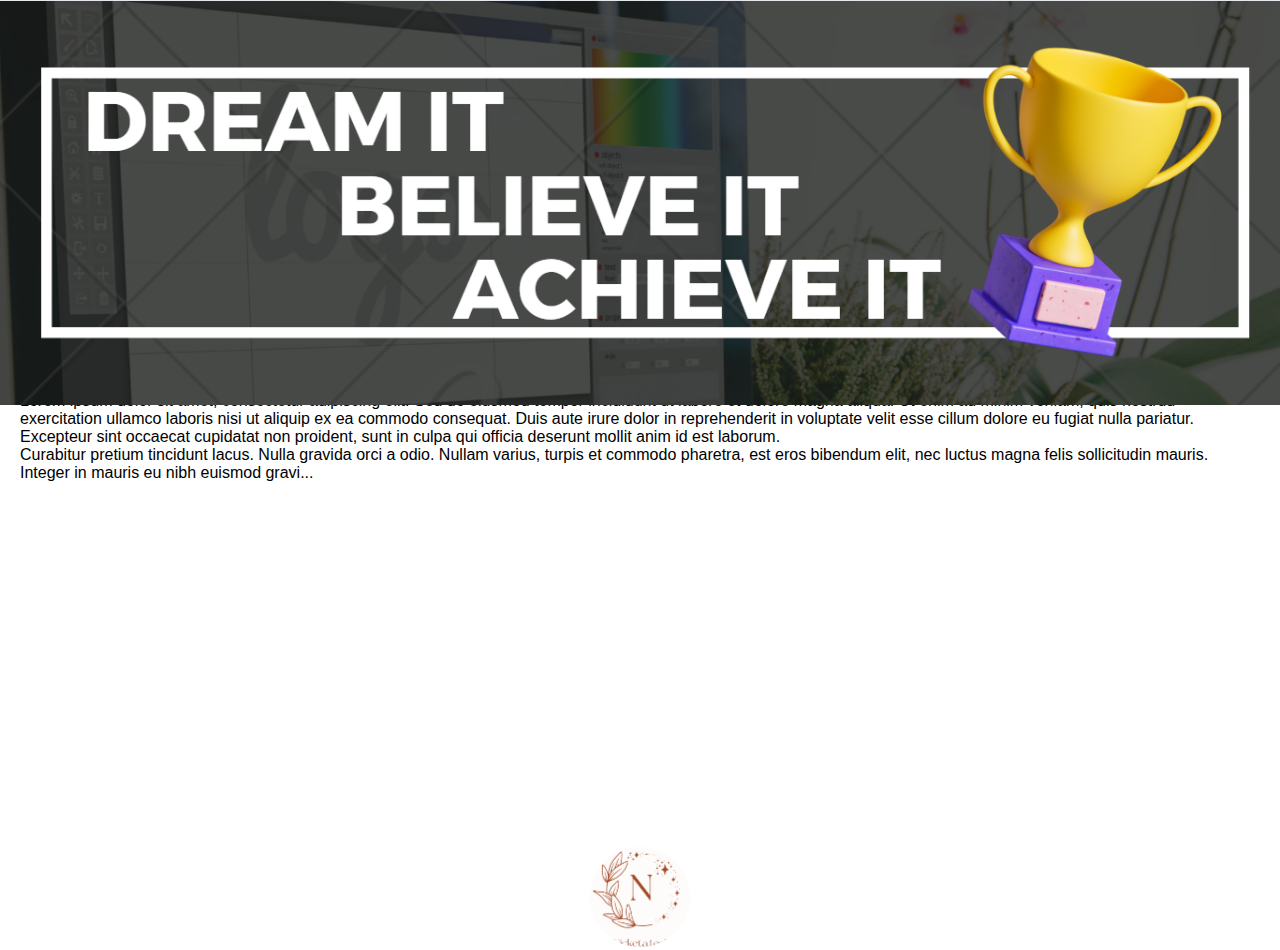
==== index.html @ 75d58e37 "Update index.html" ====
<!DOCTYPE html>
<html>
  <head>
    <title>Collapsible Sidebar</title>
    <link rel="stylesheet" type="text/css" href="style.css">
    <style>
      .center-text {
            text-align: center;
        }
      .flex-container {
            display: flex;
            justify-content: center;
            align-items: center;
            height: 100vh; /* Full viewport height */
        }
    </style>
  </head>
  <body>
    <header class="site-header">
        <div class="banner">
          <img src="banner2.png" alt="Banner">
        </div>
      <!--div class="logo">
            <img src="Nicketa.png" alt="Logo">
    </div-->
    </header>
    <div id="mySidebar" class="sidebar">
        <a href="javascript:void(0)" class="closebtn" onclick="closeNav()">×</a>
        <a href="#">About</a>
        <a href="#">Services</a>
        <a href="#">Clients</a>
        <a href="#">Contact</a>
    </div>
<div class="profile-container">
            <img id="profile-pic" src="Nicketa.png" alt="Logo">
        </div>
    <div id="main">
        <button class="openbtn" onclick="openNav()">☰ </button>
      <h2 class="center-text">Hello & Welcome to</h2>
      <h1 class="center-text">Nicketa.tech</h1>
      <p>
        Lorem ipsum dolor sit amet, consectetur adipiscing elit. Sed do eiusmod tempor incididunt ut labore et dolore magna aliqua. Ut enim ad minim veniam, quis nostrud exercitation ullamco laboris nisi ut aliquip ex ea commodo consequat. Duis aute irure dolor in reprehenderit in voluptate velit esse cillum dolore eu fugiat nulla pariatur. Excepteur sint occaecat cupidatat non proident, sunt in culpa qui officia deserunt mollit anim id est laborum.
        <br>
        Curabitur pretium tincidunt lacus. Nulla gravida orci a odio. Nullam varius, turpis et commodo pharetra, est eros bibendum elit, nec luctus magna felis sollicitudin mauris. Integer in mauris eu nibh euismod gravi...
      </p>
    </div>

    <script src="script.js"></script>
  </body>
</html>
---- style.css ----
body {
    font-family: Arial, sans-serif;
    margin: 0;
    padding: 0;
}
.site-header {
    /* display: flex;
    align-items: center;
    justify-content: space-between;
    background-color: #4CAF50;
    color: white;
    padding: 10px 20px; */
    position: relative;
    width: 100%;
    height: 200px; /* Adjust height as needed */
}
/*.logo img {
    height: 50px;
}*/
.banner img {
    width: 100%;
    height: 10%;
    object-fit: cover;
}
.profile-container {
    position: absolute;
    bottom: -50px; /* Adjust to position the logo */
    left: 50%; /* Center horizontally */
    transform: translateX(-50%);
    width: 100px; /* Adjust size as needed */
    height: 100px; /* Adjust size as needed */
    border-radius: 50%;
    overflow: hidden;
    border: 3px solid white; /* Optional: Add a border */
}

#profile-pic {
    width: 100%;
    height: 100%;
    object-fit: cover;
}
/* The sidebar menu */
.sidebar {
    height: 100%; /* Full-height */
    width: 0; /* 0 width - change this with JavaScript */
    position: fixed; /* Stay in place */
    z-index: 1; /* Stay on top */
    top: 0;
    left: 0;
    background-color: #111; /* Black */
    overflow-x: hidden; /* Disable horizontal scroll */
    padding-top: 60px; /* Place content 60px from the top */
    transition: 0.5s; /* 0.5 second transition effect to slide in the sidebar */
}

/* Sidebar links */
.sidebar a {
    padding: 8px 8px 8px 32px;
    text-decoration: none;
    font-size: 25px;
    color: #818181;
    display: block;
    transition: 0.3s;
}

/* Sidebar links hover effect */
.sidebar a:hover {
    color: #f1f1f1;
}

/* Close button */
.sidebar .closebtn {
    position: absolute;
    top: 0;
    right: 25px;
    font-size: 36px;
    margin-left: 50px;
}

/* Open button */
.openbtn {
    font-size: 20px;
    cursor: pointer;
    background-color: #111;
    color: white;
    padding: 10px 15px;
    border: none;
}

.openbtn:hover {
    background-color: #444;
}

/* Page content */
#main {
    transition: margin-left .5s;
    padding: 20px;
}
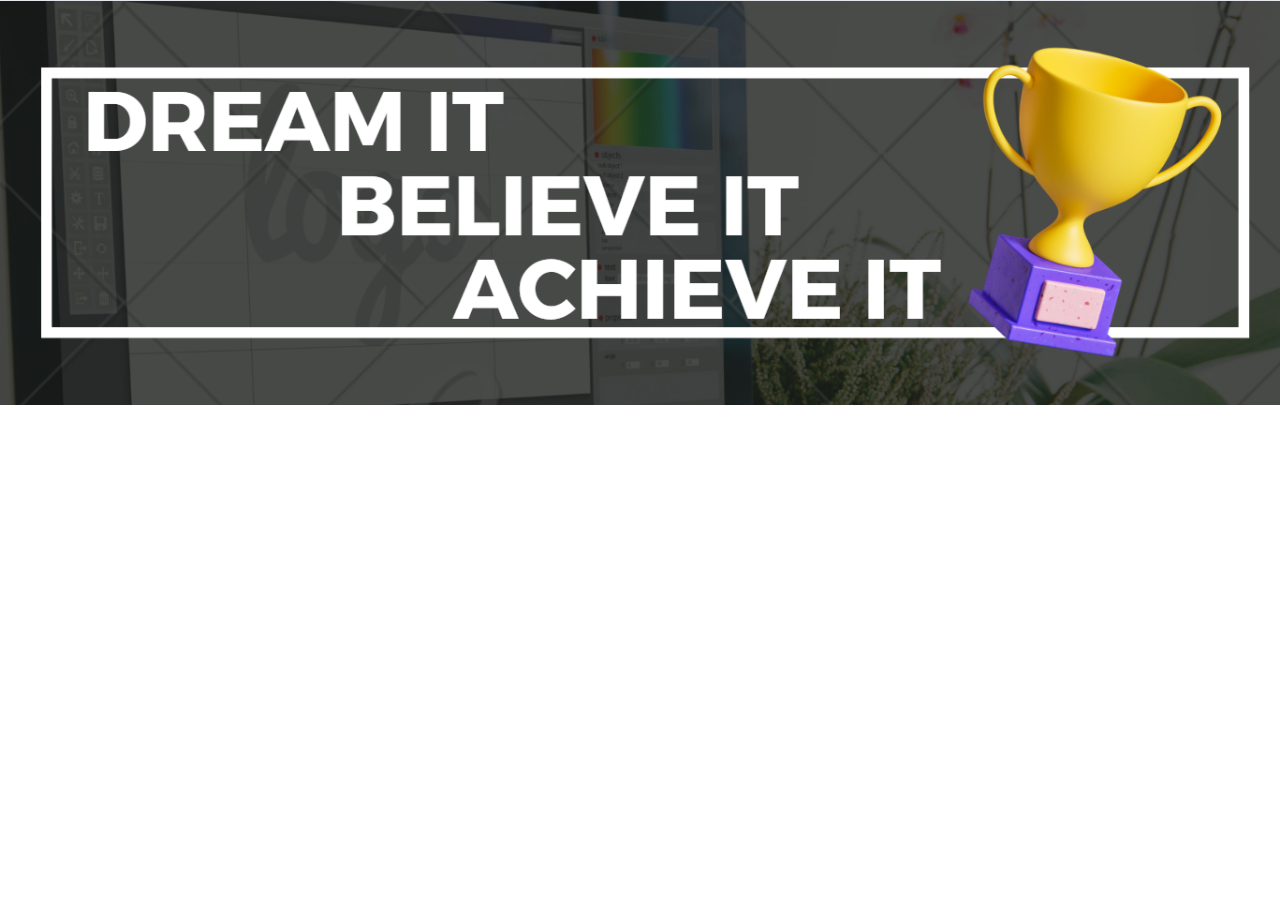
==== commit 69ebf323: "Update index.html" ====
--- a/index.html
+++ b/index.html
@@ -31,9 +31,9 @@
         <a href="#">Clients</a>
         <a href="#">Contact</a>
     </div>
-<div class="profile-container">
+<!--div class="profile-container">
             <img id="profile-pic" src="Nicketa.png" alt="Logo">
-        </div>
+</div-->
     <div id="main">
         <button class="openbtn" onclick="openNav()">☰ </button>
       <h2 class="center-text">Hello & Welcome to</h2>
--- a/style.css
+++ b/style.css
@@ -12,7 +12,7 @@
     padding: 10px 20px; */
     position: relative;
     width: 100%;
-    height: 200px; /* Adjust height as needed */
+    height: 100px; /* Adjust height as needed */
 }
 /*.logo img {
     height: 50px;
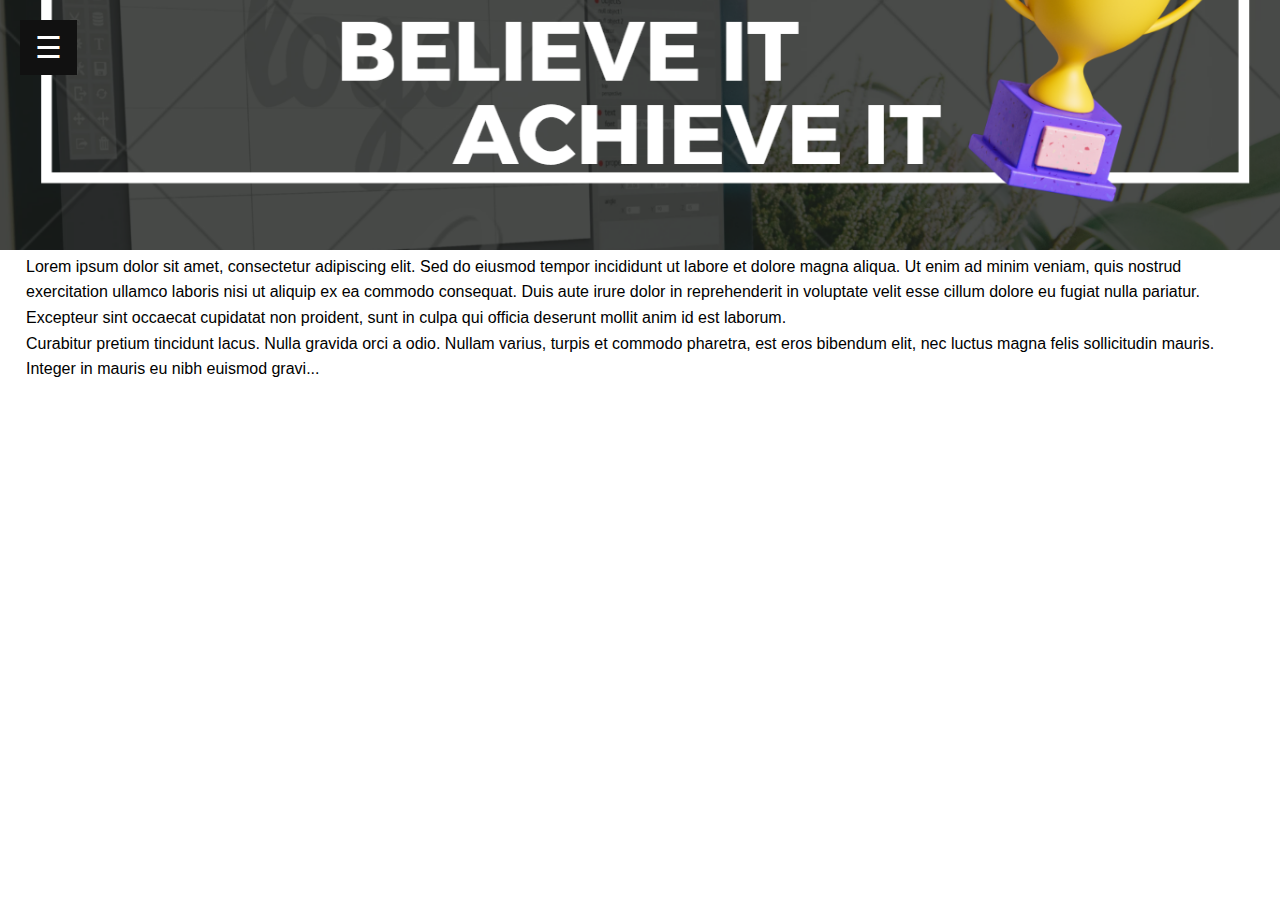
==== commit f5982d41: "Update index.html" ====
--- a/index.html
+++ b/index.html
@@ -4,38 +4,109 @@
     <title>Collapsible Sidebar</title>
     <link rel="stylesheet" type="text/css" href="style.css">
     <style>
+      /* General Reset */
+      body, html {
+        margin: 0;
+        padding: 0;
+        font-family: Arial, sans-serif;
+      }
+
       .center-text {
-            text-align: center;
-        }
+        text-align: center;
+      }
+
       .flex-container {
-            display: flex;
-            justify-content: center;
-            align-items: center;
-            height: 100vh; /* Full viewport height */
-        }
+        display: flex;
+        justify-content: center;
+        align-items: center;
+        height: 100vh; /* Full viewport height */
+      }
+
+      /* Sidebar Styles */
+      .sidebar {
+        height: 100%; 
+        width: 0; 
+        position: fixed; 
+        z-index: 1; 
+        top: 0; 
+        left: 0; 
+        background-color: #111; 
+        overflow-x: hidden; 
+        transition: 0.5s; 
+        padding-top: 60px;
+      }
+
+      .sidebar a {
+        padding: 8px 8px 8px 32px;
+        text-decoration: none;
+        font-size: 25px;
+        color: #818181;
+        display: block;
+        transition: 0.3s;
+      }
+
+      .sidebar a:hover {
+        color: #f1f1f1;
+      }
+
+      .sidebar .closebtn {
+        position: absolute;
+        top: 0;
+        right: 25px;
+        font-size: 36px;
+        margin-left: 50px;
+      }
+
+      /* Main Content */
+      #main {
+        transition: margin-left .5s; /* Smooth transition when the sidebar opens */
+        padding: 16px;
+      }
+
+      .openbtn {
+        font-size: 30px;
+        cursor: pointer;
+        background-color: #111;
+        color: white;
+        border: none;
+        position: fixed;
+        top: 20px;
+        left: 20px;
+        z-index: 2;
+      }
+
+      /* Style for Banner Image */
+      .banner img {
+        width: 100%;
+        height: auto;
+      }
+
+      /* Adding some padding to avoid text from touching edges */
+      p {
+        padding: 10px;
+        line-height: 1.6;
+      }
     </style>
   </head>
   <body>
     <header class="site-header">
-        <div class="banner">
-          <img src="banner2.png" alt="Banner">
-        </div>
-      <!--div class="logo">
-            <img src="Nicketa.png" alt="Logo">
-    </div-->
+      <div class="banner img">
+        <img src="banner2.png" alt="Banner">
+      </div>
     </header>
+
+    <!-- Sidebar -->
     <div id="mySidebar" class="sidebar">
-        <a href="javascript:void(0)" class="closebtn" onclick="closeNav()">×</a>
-        <a href="#">About</a>
-        <a href="#">Services</a>
-        <a href="#">Clients</a>
-        <a href="#">Contact</a>
+      <a href="javascript:void(0)" class="closebtn" onclick="closeNav()">×</a>
+      <a href="#">About</a>
+      <a href="#">Services</a>
+      <a href="#">Clients</a>
+      <a href="#">Contact</a>
     </div>
-<!--div class="profile-container">
-            <img id="profile-pic" src="Nicketa.png" alt="Logo">
-</div-->
+
+    <!-- Main Content Area -->
     <div id="main">
-        <button class="openbtn" onclick="openNav()">☰ </button>
+      <button class="openbtn" onclick="openNav()">☰</button>
       <h2 class="center-text">Hello & Welcome to</h2>
       <h1 class="center-text">Nicketa.tech</h1>
       <p>
@@ -45,6 +116,17 @@
       </p>
     </div>
 
-    <script src="script.js"></script>
+    <script>
+      /* JavaScript to control Sidebar opening/closing */
+      function openNav() {
+        document.getElementById("mySidebar").style.width = "250px"; /* Sidebar width when open */
+        document.getElementById("main").style.marginLeft = "250px"; /* Shift content to the right */
+      }
+
+      function closeNav() {
+        document.getElementById("mySidebar").style.width = "0"; /* Sidebar width when closed */
+        document.getElementById("main").style.marginLeft = "0"; /* Reset content margin */
+      }
+    </script>
   </body>
 </html>
--- a/style.css
+++ b/style.css
@@ -4,12 +4,12 @@
     padding: 0;
 }
 .site-header {
-    /* display: flex;
+    display: flex;
     align-items: center;
     justify-content: space-between;
-    background-color: #4CAF50;
-    color: white;
-    padding: 10px 20px; */
+    /*background-color: #4CAF50;*/
+    /*color: white;*/
+   /*padding: 10px 20px;*/
     position: relative;
     width: 100%;
     height: 100px; /* Adjust height as needed */
@@ -20,24 +20,7 @@
 .banner img {
     width: 100%;
     height: 10%;
-    object-fit: cover;
-}
-.profile-container {
-    position: absolute;
-    bottom: -50px; /* Adjust to position the logo */
-    left: 50%; /* Center horizontally */
-    transform: translateX(-50%);
-    width: 100px; /* Adjust size as needed */
-    height: 100px; /* Adjust size as needed */
-    border-radius: 50%;
-    overflow: hidden;
-    border: 3px solid white; /* Optional: Add a border */
-}
-
-#profile-pic {
-    width: 100%;
-    height: 100%;
-    object-fit: cover;
+    /*object-fit: cover;*/
 }
 /* The sidebar menu */
 .sidebar {
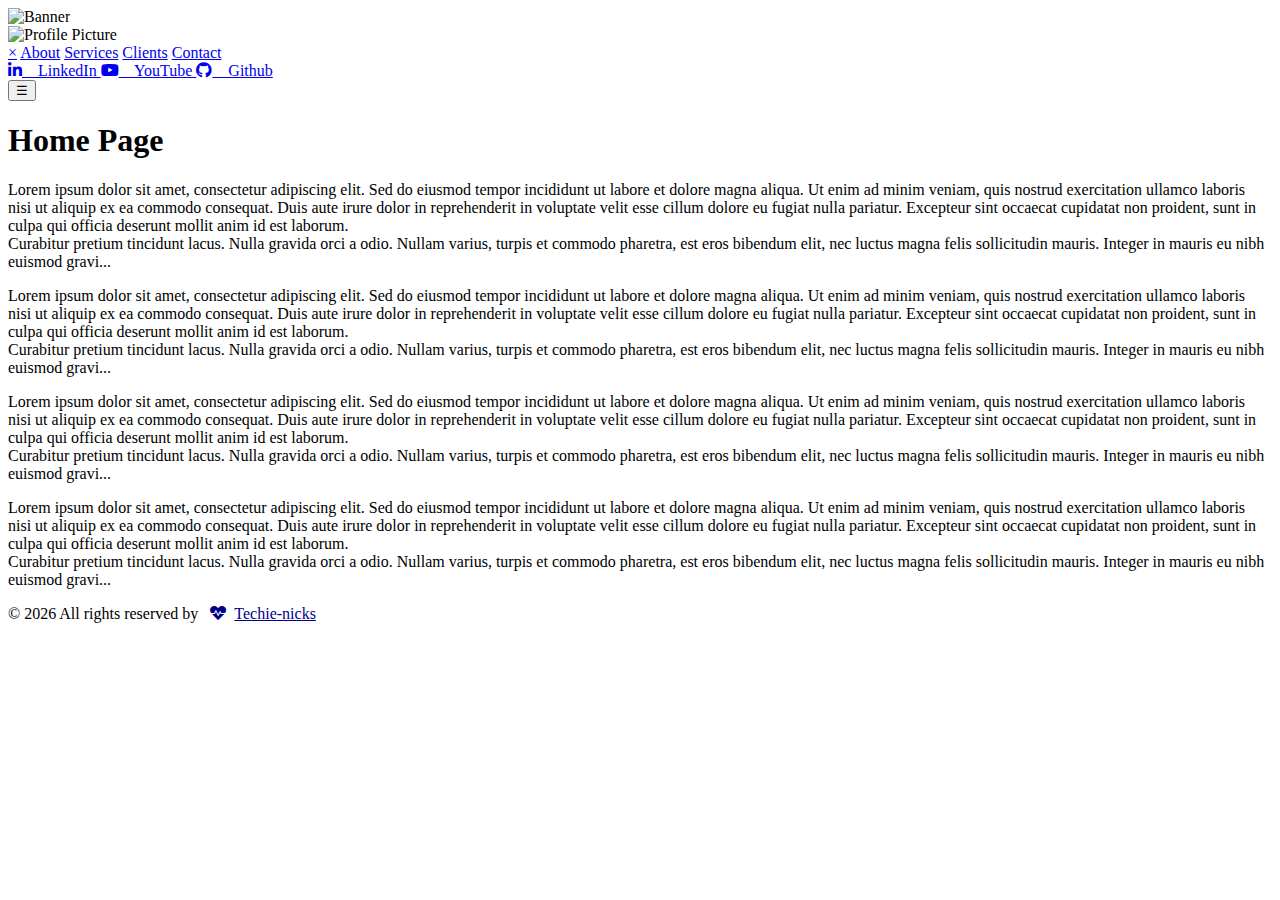
==== commit e78f25cb: "Add files via upload" ====
--- a/index.html
+++ b/index.html
@@ -1,132 +1,79 @@
 <!DOCTYPE html>
 <html>
-  <head>
-    <title>Collapsible Sidebar</title>
-    <link rel="stylesheet" type="text/css" href="style.css">
-    <style>
-      /* General Reset */
-      body, html {
-        margin: 0;
-        padding: 0;
-        font-family: Arial, sans-serif;
-      }
-
-      .center-text {
-        text-align: center;
-      }
-
-      .flex-container {
-        display: flex;
-        justify-content: center;
-        align-items: center;
-        height: 100vh; /* Full viewport height */
-      }
-
-      /* Sidebar Styles */
-      .sidebar {
-        height: 100%; 
-        width: 0; 
-        position: fixed; 
-        z-index: 1; 
-        top: 0; 
-        left: 0; 
-        background-color: #111; 
-        overflow-x: hidden; 
-        transition: 0.5s; 
-        padding-top: 60px;
-      }
-
-      .sidebar a {
-        padding: 8px 8px 8px 32px;
-        text-decoration: none;
-        font-size: 25px;
-        color: #818181;
-        display: block;
-        transition: 0.3s;
-      }
-
-      .sidebar a:hover {
-        color: #f1f1f1;
-      }
-
-      .sidebar .closebtn {
-        position: absolute;
-        top: 0;
-        right: 25px;
-        font-size: 36px;
-        margin-left: 50px;
-      }
-
-      /* Main Content */
-      #main {
-        transition: margin-left .5s; /* Smooth transition when the sidebar opens */
-        padding: 16px;
-      }
-
-      .openbtn {
-        font-size: 30px;
-        cursor: pointer;
-        background-color: #111;
-        color: white;
-        border: none;
-        position: fixed;
-        top: 20px;
-        left: 20px;
-        z-index: 2;
-      }
-
-      /* Style for Banner Image */
-      .banner img {
-        width: 100%;
-        height: auto;
-      }
-
-      /* Adding some padding to avoid text from touching edges */
-      p {
-        padding: 10px;
-        line-height: 1.6;
-      }
-    </style>
-  </head>
-  <body>
+<head>
+    <title>Techie-nicks</title>
+	<meta property="og:nky" content="Nicketa"/>
+	<meta property="og:url" content="https://nicks9188.github.io/me/">
+	<link rel="stylesheet" href="https://use.fontawesome.com/releases/v5.8.2/css/all.css" integrity="sha384-oS3vJWv+0UjzBfQzYUhtDYW+Pj2yciDJxpsK1OYPAYjqT085Qq/1cq5FLXAZQ7Ay" crossorigin="anonymous">
+	<link rel="stylesheet" href="https://cdnjs.cloudflare.com/ajax/libs/font-awesome/5.15.4/css/all.min.css">
+	<link rel="stylesheet" href="https://cdnjs.cloudflare.com/ajax/libs/font-awesome/4.7.0/css/font-awesome.min.css">
+    <link rel="stylesheet" type="text/css" href="style/style.css">
+	<!-- Favicon Link -->
+    <!-- <link rel="icon" type="Images/icon.ico" href="images/favicon.png">-->
+    <!-- Alternative formats -->
+    <!-- <link rel="icon" type="Images/icon.ico" href="favicon.ico"> -->
+    <link rel="shortcut icon" href="Images/icon.ico"> 
+</head>
+<body>
     <header class="site-header">
-      <div class="banner img">
-        <img src="banner2.png" alt="Banner">
-      </div>
+        <div class="banner">
+            <img src="Images/banner3.png" alt="Banner">
+        </div>
     </header>
-
+	<!-- Profile Picture -->
+    <div class="profile-picture">
+        <img src="Images/Nicketa.png" alt="Profile Picture">
+    </div>
     <!-- Sidebar -->
     <div id="mySidebar" class="sidebar">
-      <a href="javascript:void(0)" class="closebtn" onclick="closeNav()">×</a>
-      <a href="#">About</a>
-      <a href="#">Services</a>
-      <a href="#">Clients</a>
-      <a href="#">Contact</a>
+        <a href="javascript:void(0)" class="closebtn" onclick="closeNav()">×</a>
+        <a href="pages/1.html">About</a>
+        <a href="pages/2.html">Services</a>
+        <a href="pages/3.html">Clients</a>
+        <a href="pages/4.html">Contact</a>
     </div>
-
+	<!-- Sidenav -->
+		<div class="socialMedia">
+			<a href="http://bit.ly/2WrxHfL" id="linkedin" target="_blank">
+				<i class="fab fa-linkedin-in"></i>&nbsp;&nbsp;&nbsp; LinkedIn
+			</a>
+			<a href="https://www.youtube.com/@techienicks" id="youtube" target="_blank">
+				<i class="fab fa-youtube"></i>&nbsp;&nbsp;&nbsp; YouTube
+			</a>
+			<a href="http://bit.ly/2JZniER" id="github" target="_blank">
+				<i class="fab fa-github"></i>&nbsp;&nbsp;&nbsp; Github
+			</a>
+		</div>
     <!-- Main Content Area -->
     <div id="main">
-      <button class="openbtn" onclick="openNav()">☰</button>
-      <h2 class="center-text">Hello & Welcome to</h2>
-      <h1 class="center-text">Nicketa.tech</h1>
-      <p>
-        Lorem ipsum dolor sit amet, consectetur adipiscing elit. Sed do eiusmod tempor incididunt ut labore et dolore magna aliqua. Ut enim ad minim veniam, quis nostrud exercitation ullamco laboris nisi ut aliquip ex ea commodo consequat. Duis aute irure dolor in reprehenderit in voluptate velit esse cillum dolore eu fugiat nulla pariatur. Excepteur sint occaecat cupidatat non proident, sunt in culpa qui officia deserunt mollit anim id est laborum.
-        <br>
-        Curabitur pretium tincidunt lacus. Nulla gravida orci a odio. Nullam varius, turpis et commodo pharetra, est eros bibendum elit, nec luctus magna felis sollicitudin mauris. Integer in mauris eu nibh euismod gravi...
-      </p>
+        <button class="openbtn" onclick="openNav()">☰</button>
+		
+        <h1 class="center-text">Home Page</h1>
+        <p>
+            Lorem ipsum dolor sit amet, consectetur adipiscing elit. Sed do eiusmod tempor incididunt ut labore et dolore magna aliqua. Ut enim ad minim veniam, quis nostrud exercitation ullamco laboris nisi ut aliquip ex ea commodo consequat. Duis aute irure dolor in reprehenderit in voluptate velit esse cillum dolore eu fugiat nulla pariatur. Excepteur sint occaecat cupidatat non proident, sunt in culpa qui officia deserunt mollit anim id est laborum.
+            <br>
+            Curabitur pretium tincidunt lacus. Nulla gravida orci a odio. Nullam varius, turpis et commodo pharetra, est eros bibendum elit, nec luctus magna felis sollicitudin mauris. Integer in mauris eu nibh euismod gravi...
+        </p>
+		<p>
+            Lorem ipsum dolor sit amet, consectetur adipiscing elit. Sed do eiusmod tempor incididunt ut labore et dolore magna aliqua. Ut enim ad minim veniam, quis nostrud exercitation ullamco laboris nisi ut aliquip ex ea commodo consequat. Duis aute irure dolor in reprehenderit in voluptate velit esse cillum dolore eu fugiat nulla pariatur. Excepteur sint occaecat cupidatat non proident, sunt in culpa qui officia deserunt mollit anim id est laborum.
+            <br>
+            Curabitur pretium tincidunt lacus. Nulla gravida orci a odio. Nullam varius, turpis et commodo pharetra, est eros bibendum elit, nec luctus magna felis sollicitudin mauris. Integer in mauris eu nibh euismod gravi...
+        </p>
+		<p>
+            Lorem ipsum dolor sit amet, consectetur adipiscing elit. Sed do eiusmod tempor incididunt ut labore et dolore magna aliqua. Ut enim ad minim veniam, quis nostrud exercitation ullamco laboris nisi ut aliquip ex ea commodo consequat. Duis aute irure dolor in reprehenderit in voluptate velit esse cillum dolore eu fugiat nulla pariatur. Excepteur sint occaecat cupidatat non proident, sunt in culpa qui officia deserunt mollit anim id est laborum.
+            <br>
+            Curabitur pretium tincidunt lacus. Nulla gravida orci a odio. Nullam varius, turpis et commodo pharetra, est eros bibendum elit, nec luctus magna felis sollicitudin mauris. Integer in mauris eu nibh euismod gravi...
+        </p>
+		<p>
+            Lorem ipsum dolor sit amet, consectetur adipiscing elit. Sed do eiusmod tempor incididunt ut labore et dolore magna aliqua. Ut enim ad minim veniam, quis nostrud exercitation ullamco laboris nisi ut aliquip ex ea commodo consequat. Duis aute irure dolor in reprehenderit in voluptate velit esse cillum dolore eu fugiat nulla pariatur. Excepteur sint occaecat cupidatat non proident, sunt in culpa qui officia deserunt mollit anim id est laborum.
+            <br>
+            Curabitur pretium tincidunt lacus. Nulla gravida orci a odio. Nullam varius, turpis et commodo pharetra, est eros bibendum elit, nec luctus magna felis sollicitudin mauris. Integer in mauris eu nibh euismod gravi...
+        </p>
     </div>
-
-    <script>
-      /* JavaScript to control Sidebar opening/closing */
-      function openNav() {
-        document.getElementById("mySidebar").style.width = "250px"; /* Sidebar width when open */
-        document.getElementById("main").style.marginLeft = "250px"; /* Shift content to the right */
-      }
-
-      function closeNav() {
-        document.getElementById("mySidebar").style.width = "0"; /* Sidebar width when closed */
-        document.getElementById("main").style.marginLeft = "0"; /* Reset content margin */
-      }
-    </script>
-  </body>
-</html>
+	<!--Footer-->
+    <footer class="site-footer">
+        <p> © <script type="text/javascript">document.write(new Date().getFullYear());</script> All rights reserved</i> by &nbsp;&nbsp;<i class="fas fa-heartbeat" style="color:darkblue;"></i>&nbsp;&nbsp;<a href="#" target="_blank" style="color:darkblue;">Techie-nicks</a></p>
+    </footer>
+    <script src="script/script.js"></script>
+</body>
+</html>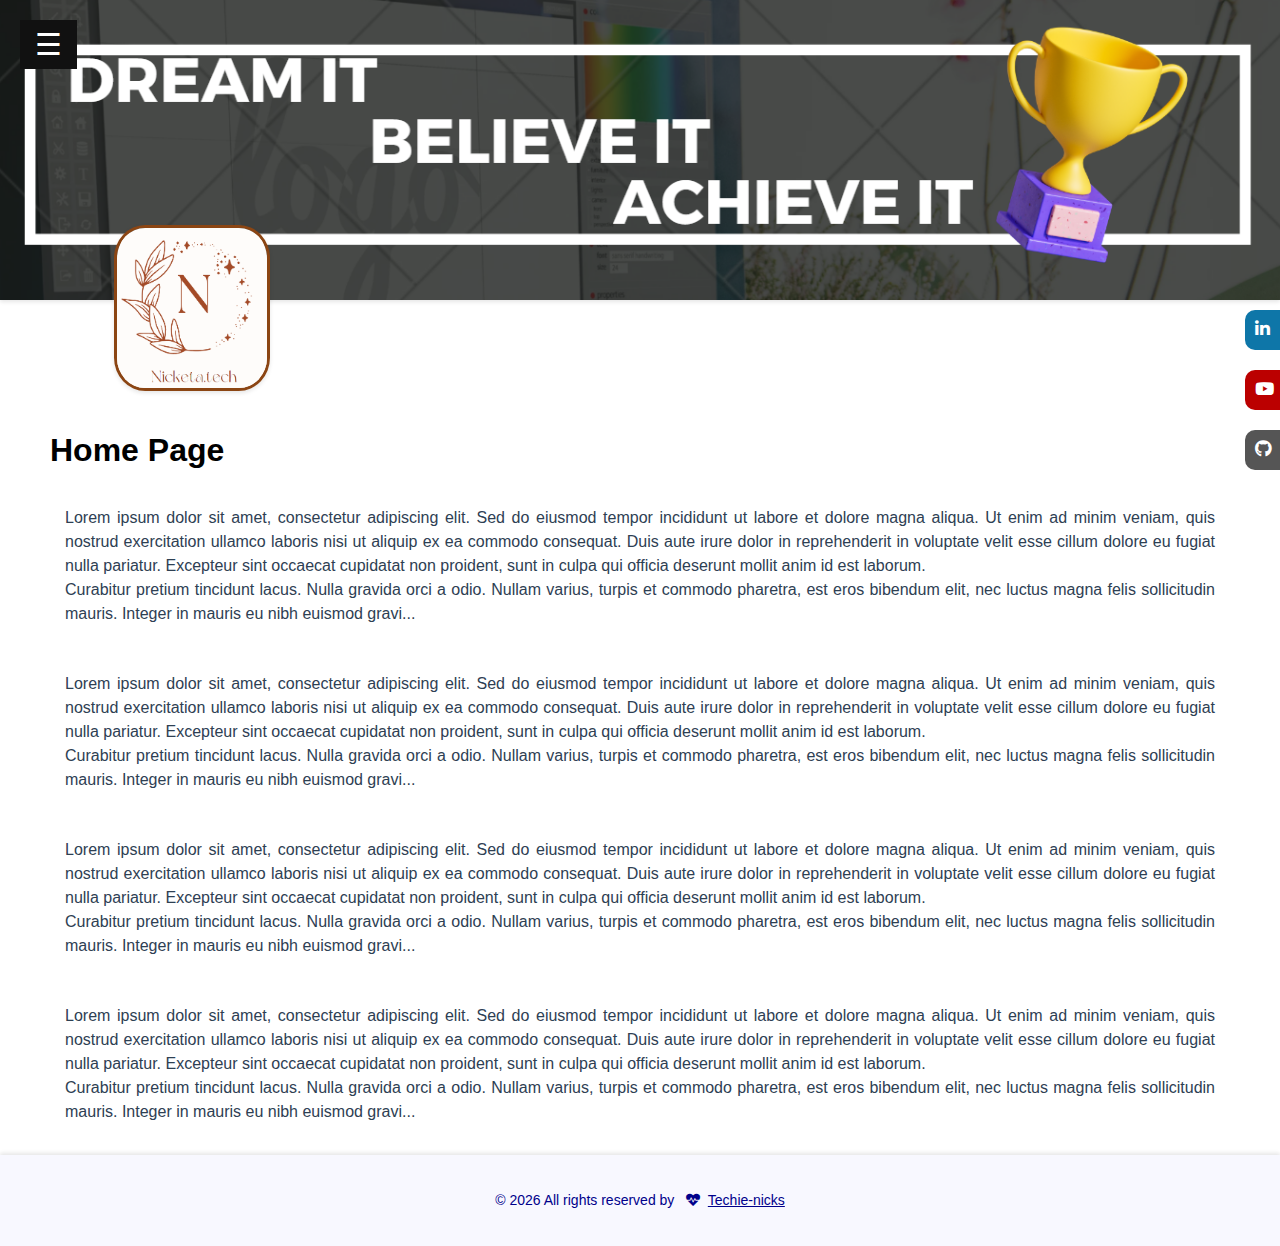
==== commit 0a9b3451: "Update index.html" ====
--- a/index.html
+++ b/index.html
@@ -76,4 +76,4 @@
     </footer>
     <script src="script/script.js"></script>
 </body>
-</html>+</html>
--- a/style/style.css
+++ b/style/style.css
@@ -0,0 +1,191 @@
+/* General Reset */
+body {
+    font-family: Arial, sans-serif;
+    margin: 0;
+    padding: 0;
+}
+
+/* Header Styles */
+.site-header {
+    display: flex;
+    align-items: center;
+    /*justify-content: space-between;*/ /* Adjust to space-between */
+	justify-content: center; /* Center the content horizontally */
+    width: 100%;
+    height: 300px; /* Adjust height as needed */
+    position: relative; /* Ensure it moves with content */
+    z-index: 2; /* Ensure header stays on top */
+    background-color: #fff; /* Add background color to header */
+    box-shadow: 0 2px 4px rgba(0, 0, 0, 0.1); /* Optional: Add shadow for better visibility */
+}
+
+/* Profile Picture Styles */
+.profile-picture {
+	display: flex;
+	justify-content: center;
+	align-items: center;
+    /* position: absolute; */
+    /* top: 20px; */
+    /* left: 20px; */
+    width: 150px; /* Adjust size as needed */
+    height: 160px; /* Adjust size as needed */
+    border-radius: 20%; /* Make it circular */
+    overflow: hidden; /* Hide overflow */
+    border: 3px solid saddlebrown; /* Optional: Add border */
+    box-shadow: 0 2px 4px rgba(0, 0, 0, 0.1); /* Optional: Add shadow */
+	margin: -75px auto 20px; /* Center and position between header and main */
+    position: relative;
+	left: -35%; /* Move it a bit to the left */
+    z-index: 3; /* Ensure it stays on top */
+	transition: margin-left 0.5s; /* Smooth transition */
+}
+
+.profile-picture img {
+    width: 100%;
+    height: 100%;
+    object-fit: cover; /* Ensure the image covers the entire area */
+}
+
+.banner {
+	width: 100%;
+    /*width: calc(100% - 5px); *//* Adjust width to account for logo */
+    height: 100%; /* Ensure the banner covers the entire header height */
+    overflow: hidden; /* Hide any overflow */
+}
+
+.banner img {
+    width: 100%;
+    height: 100%; /* Ensure the image covers the entire banner area */
+    object-fit: cover; /* Scale the image to cover the banner area */
+}
+
+
+/* The sidebar menu */
+.sidebar {
+    height: 100%;
+    width: 0; /* Sidebar hidden initially */
+    position: fixed; /* Stays in place */
+    z-index: 1;
+    top: 0;
+    left: 0;
+    background-color: #111;
+    overflow-x: hidden;
+    padding-top: 60px;
+    transition: 0.5s;
+}
+
+/* Sidebar Links */
+.sidebar a {
+    padding: 8px 8px 8px 22px;
+    text-decoration: none;
+    font-size: 25px;
+    color: #818181;
+    display: block;
+    transition: 0.3s;
+}
+
+.sidebar a:hover {
+    color: #f1f1f1;
+}
+
+/* Close Button */
+.sidebar .closebtn {
+    position: absolute;
+    top: 0;
+    right: 25px;
+    font-size: 36px;
+    margin-left: 40px;
+}
+
+/* Open Button */
+.openbtn {
+    font-size: 30px;
+    cursor: pointer;
+    background-color: #111;
+    color: white;
+    padding: 7px 15px;
+    border: none;
+    position: fixed; /* Change to fixed */
+    top: 20px;
+    left: 20px;
+    z-index: 3; /* Ensure button stays on top */
+}
+
+.openbtn:hover {
+    background-color: #444;
+}
+
+/* Main Content */
+#main {
+    transition: margin-left .5s;
+    padding-left: 50px;
+	padding-right: 50px;
+    margin-left: 0;
+    overflow: hidden; /* Hide any overflow */
+}
+
+/* Paragraph styling for padding and justification */
+p {
+    padding: 15px;
+    line-height: 1.5;
+    text-align: justify; /* Justify the text */
+	color: #2e4053
+}
+}
+.logo img {
+    height: 100px; /* Adjust height as needed */
+    margin-left: 20px; /* Add some margin */
+}
+/* Footer Styles */
+.site-footer {
+    background-color: ghostwhite; /* Background color */
+    padding: 20px 0; /* Padding for top and bottom */
+    text-align: center; /* Center the text */
+    /*position: fixed; *//* Fix the footer at the bottom */
+	position: relative; /* Ensure it moves with the content */
+    width: 100%; /* Full width */
+    bottom: 0; /* Align at the bottom */
+    box-shadow: 0 -2px 4px rgba(0, 0, 0, 0.1); /* Optional: Add shadow for better visibility */
+	display: flex; /* Use flexbox for centering */
+	justify-content: center; /* Center horizontally */
+    align-items: center; /* Center vertically */
+}
+
+.site-footer p {
+    margin: 0; /* Remove default margin */
+    color: darkblue; /* Text color */
+    font-size: 14px; /* Font size */
+}
+/*****Side Nav media link******/
+.socialMedia a {
+  width: 150px; /* Set a specific width */
+  position: fixed; /* Position them relative to the browser window */
+  #left: -155px; /* Position them outside of the screen */
+  right: -135px;
+  transition: 0.1s; /* Add transition on hover */
+  padding: 10px;
+  text-decoration: none; /* Remove underline */
+  font-size: 17px;
+  color: white;
+  border-radius: 10px 0px 0px 10px; /* Rounded corners on the top right and bottom right side */
+  text-align: left;
+  margin-left: 0px;
+}
+
+.socialMedia a:hover {
+  right: 0; /* On mouse-over, make the elements appear as they should */
+}
+
+#linkedin {
+    top: 310px;
+    background-color: #0e76a8;
+}
+#youtube {
+    top: 370px;
+    background-color: #bb0000;
+}
+#github {
+    top: 430px;
+    background-color: #555;
+}
+/*****Side Nav media link******/
